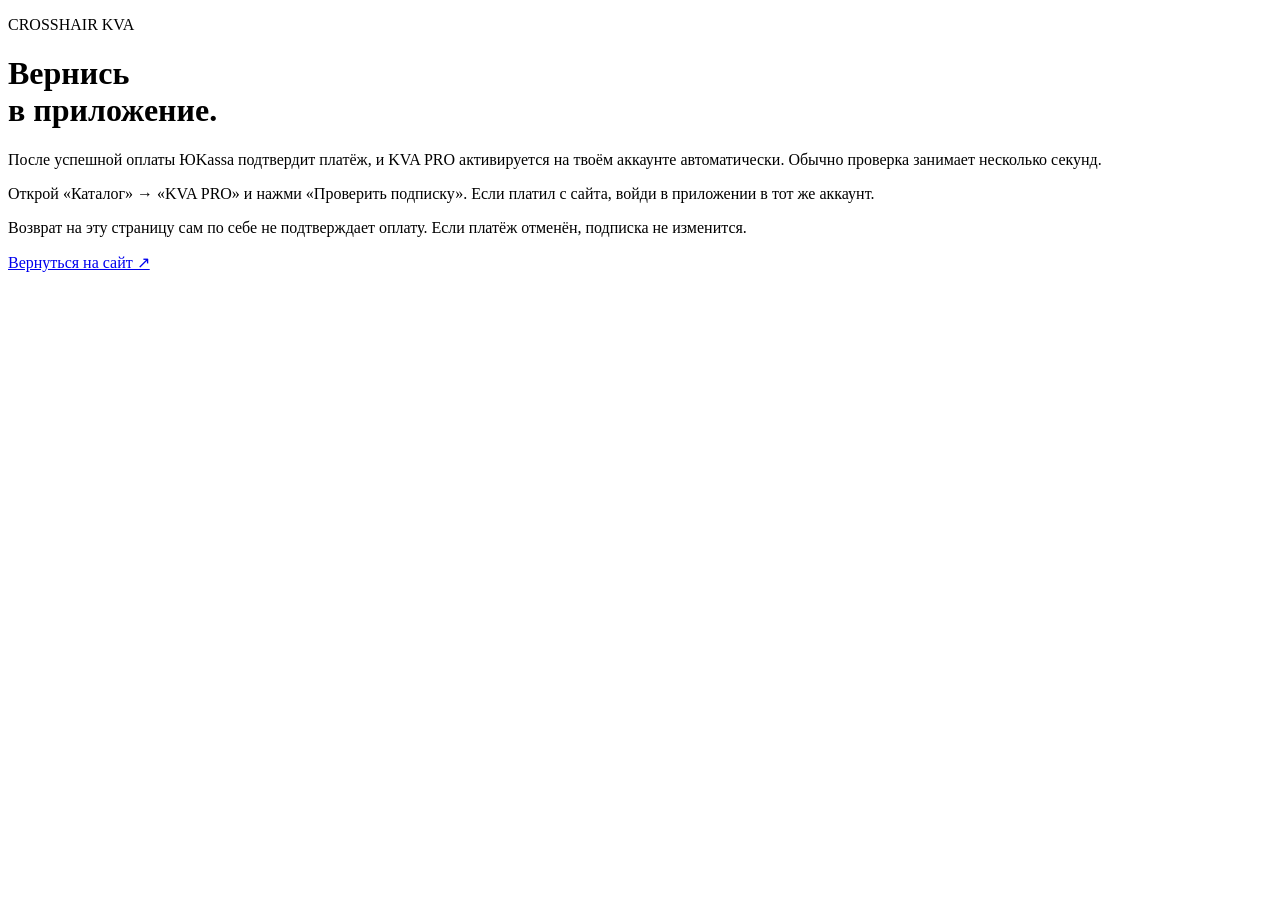
==== website/payment-result.html @ da4ec9cb "Publish Crosshair KVA 0.9.0 source" ====
<!doctype html>
<html lang="ru"><head><meta charset="utf-8"><meta name="viewport" content="width=device-width, initial-scale=1"><meta name="theme-color" content="#0c0b10"><title>Оплата KVA PRO</title><link rel="stylesheet" href="/style.css"><link rel="icon" href="/icon.ico"></head>
<body><main class="wrap section"><p class="eyebrow">CROSSHAIR KVA</p><h1>Вернись<br>в приложение.</h1><p class="pro-description">После успешной оплаты ЮKassa подтвердит платёж, и KVA PRO активируется на твоём аккаунте автоматически. Обычно проверка занимает несколько секунд.</p><p class="pro-description">Открой «Каталог» → «KVA PRO» и нажми «Проверить подписку». Если платил с сайта, войди в приложении в тот же аккаунт.</p><p class="pro-description">Возврат на эту страницу сам по себе не подтверждает оплату. Если платёж отменён, подписка не изменится.</p><a class="button primary" href="/">Вернуться на сайт ↗</a></main></body></html>
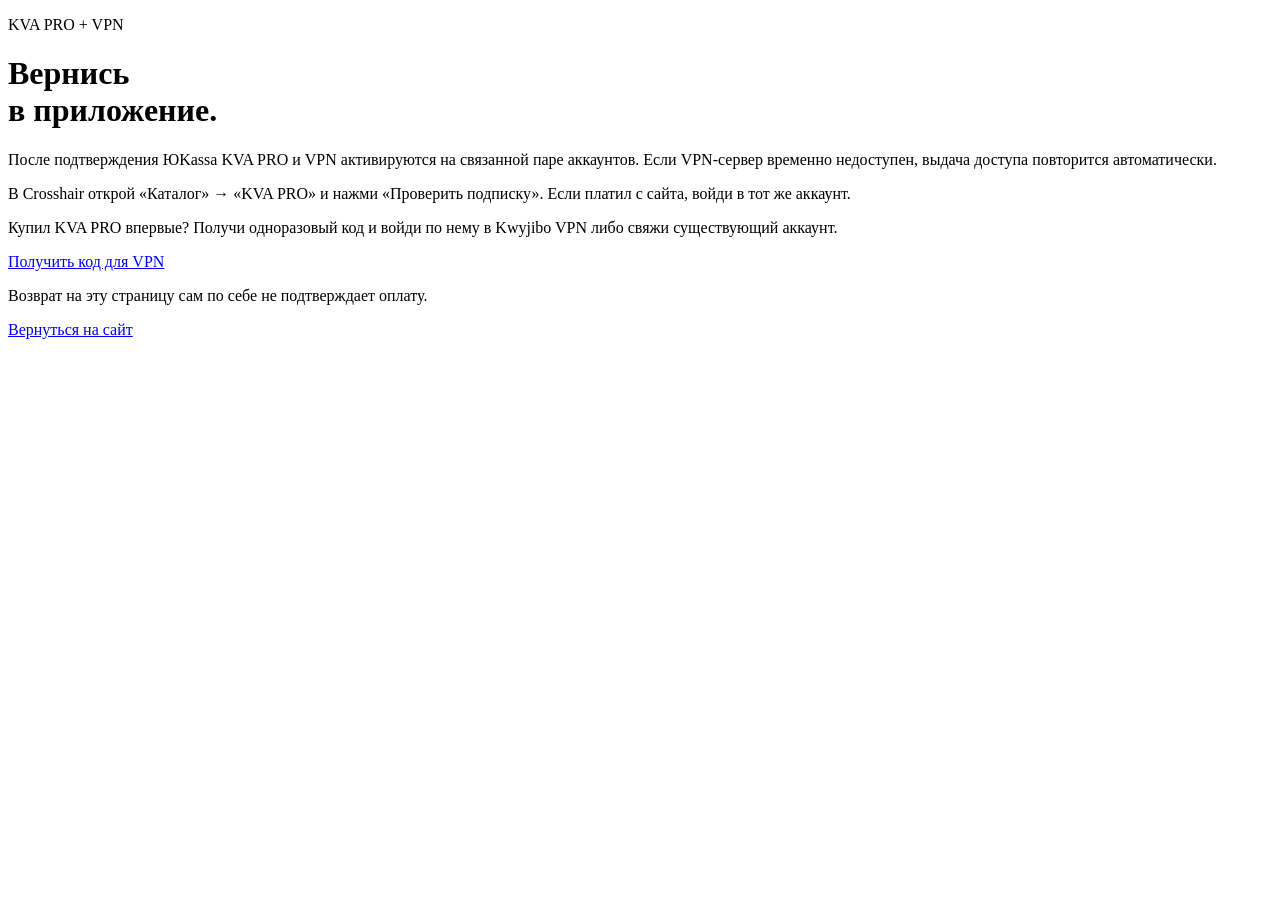
==== commit c22a8515: "Publish Crosshair KVA 0.10.0 source" ====
--- a/website/payment-result.html
+++ b/website/payment-result.html
@@ -1,3 +1,3 @@
 <!doctype html>
 <html lang="ru"><head><meta charset="utf-8"><meta name="viewport" content="width=device-width, initial-scale=1"><meta name="theme-color" content="#0c0b10"><title>Оплата KVA PRO</title><link rel="stylesheet" href="/style.css"><link rel="icon" href="/icon.ico"></head>
-<body><main class="wrap section"><p class="eyebrow">CROSSHAIR KVA</p><h1>Вернись<br>в приложение.</h1><p class="pro-description">После успешной оплаты ЮKassa подтвердит платёж, и KVA PRO активируется на твоём аккаунте автоматически. Обычно проверка занимает несколько секунд.</p><p class="pro-description">Открой «Каталог» → «KVA PRO» и нажми «Проверить подписку». Если платил с сайта, войди в приложении в тот же аккаунт.</p><p class="pro-description">Возврат на эту страницу сам по себе не подтверждает оплату. Если платёж отменён, подписка не изменится.</p><a class="button primary" href="/">Вернуться на сайт ↗</a></main></body></html>
+<body><main class="wrap section"><p class="eyebrow">KVA PRO + VPN</p><h1>Вернись<br>в приложение.</h1><p class="pro-description">После подтверждения ЮKassa KVA PRO и VPN активируются на связанной паре аккаунтов. Если VPN-сервер временно недоступен, выдача доступа повторится автоматически.</p><p class="pro-description">В Crosshair открой «Каталог» → «KVA PRO» и нажми «Проверить подписку». Если платил с сайта, войди в тот же аккаунт.</p><p class="pro-description">Купил KVA PRO впервые? Получи одноразовый код и войди по нему в Kwyjibo VPN либо свяжи существующий аккаунт.</p><a class="button primary" href="/vpn.html">Получить код для VPN</a><p class="pro-description">Возврат на эту страницу сам по себе не подтверждает оплату.</p><a class="button" href="/">Вернуться на сайт</a></main></body></html>
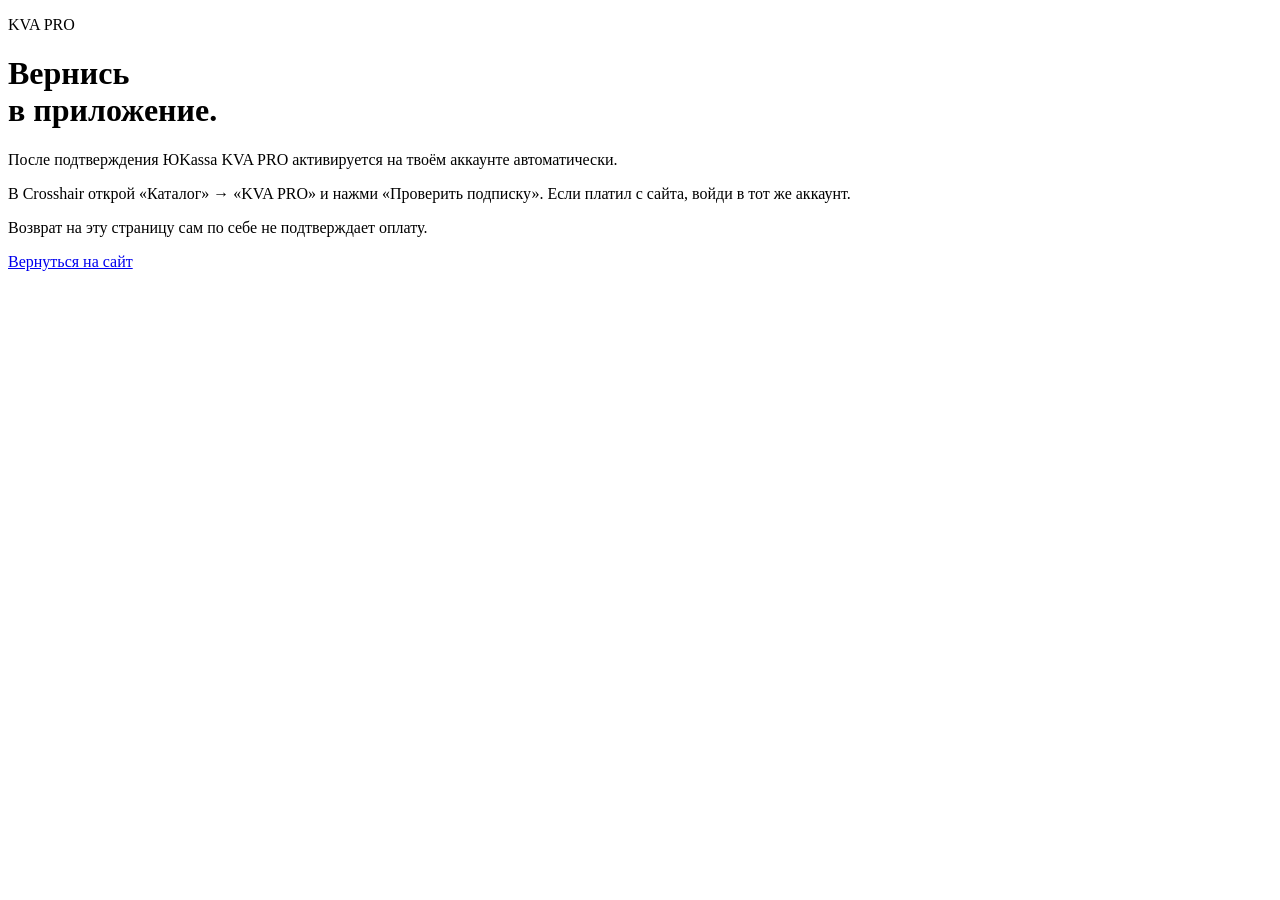
==== commit dd9f42e1: "Remove VPN promotion from website; retain neutral account linking" ====
--- a/website/payment-result.html
+++ b/website/payment-result.html
@@ -1,3 +1,3 @@
 <!doctype html>
 <html lang="ru"><head><meta charset="utf-8"><meta name="viewport" content="width=device-width, initial-scale=1"><meta name="theme-color" content="#0c0b10"><title>Оплата KVA PRO</title><link rel="stylesheet" href="/style.css"><link rel="icon" href="/icon.ico"></head>
-<body><main class="wrap section"><p class="eyebrow">KVA PRO + VPN</p><h1>Вернись<br>в приложение.</h1><p class="pro-description">После подтверждения ЮKassa KVA PRO и VPN активируются на связанной паре аккаунтов. Если VPN-сервер временно недоступен, выдача доступа повторится автоматически.</p><p class="pro-description">В Crosshair открой «Каталог» → «KVA PRO» и нажми «Проверить подписку». Если платил с сайта, войди в тот же аккаунт.</p><p class="pro-description">Купил KVA PRO впервые? Получи одноразовый код и войди по нему в Kwyjibo VPN либо свяжи существующий аккаунт.</p><a class="button primary" href="/vpn.html">Получить код для VPN</a><p class="pro-description">Возврат на эту страницу сам по себе не подтверждает оплату.</p><a class="button" href="/">Вернуться на сайт</a></main></body></html>
+<body><main class="wrap section"><p class="eyebrow">KVA PRO</p><h1>Вернись<br>в приложение.</h1><p class="pro-description">После подтверждения ЮKassa KVA PRO активируется на твоём аккаунте автоматически.</p><p class="pro-description">В Crosshair открой «Каталог» → «KVA PRO» и нажми «Проверить подписку». Если платил с сайта, войди в тот же аккаунт.</p><p class="pro-description">Возврат на эту страницу сам по себе не подтверждает оплату.</p><a class="button primary" href="/">Вернуться на сайт</a></main></body></html>
